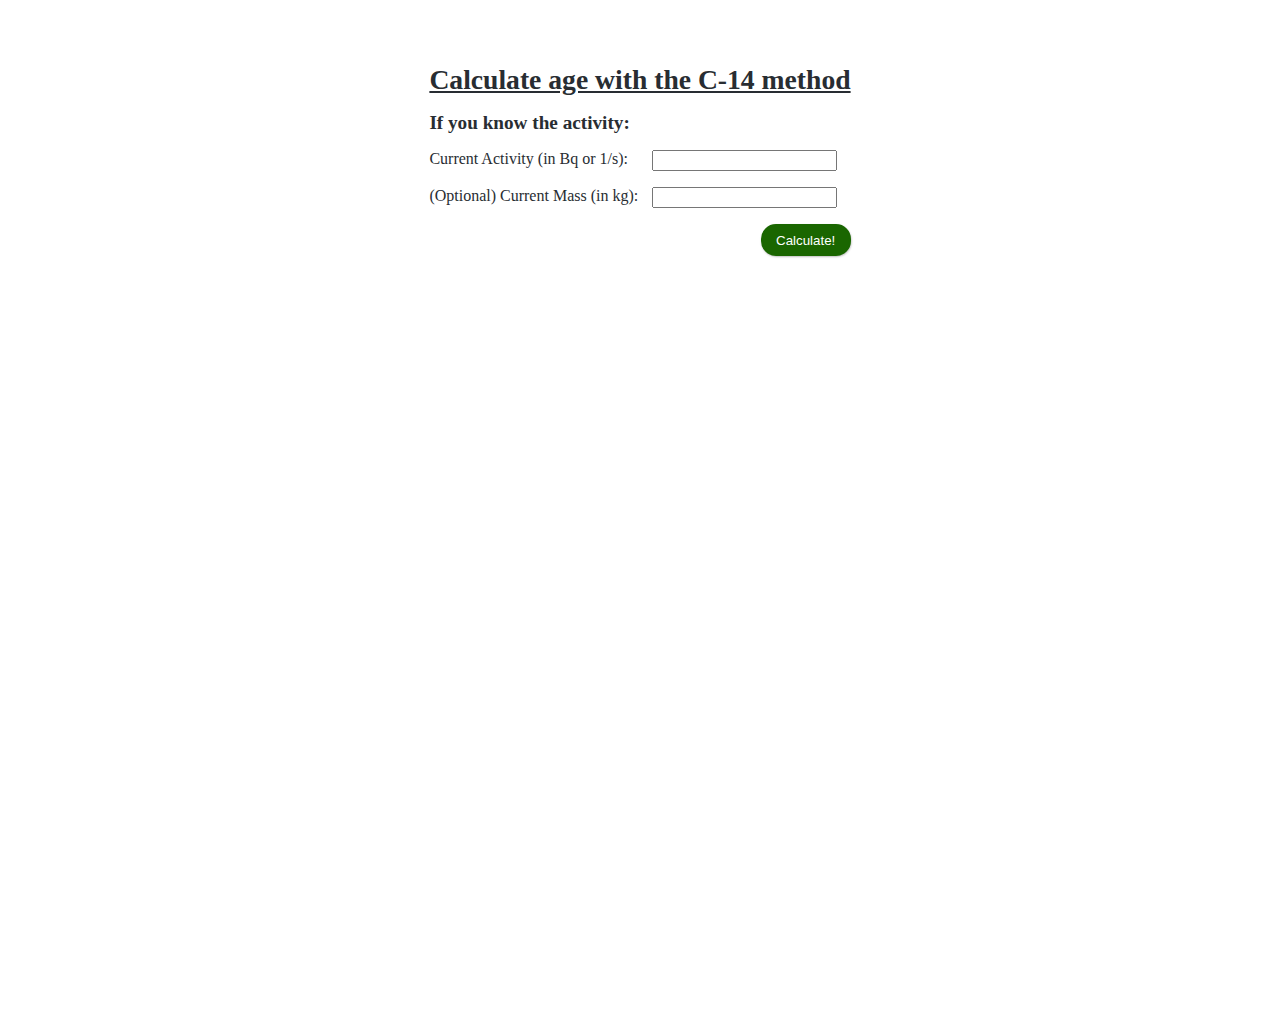
==== public/index.html @ e6aa5395 "changed expression" ====
<!DOCTYPE html>

<html lang="en">
    <head>
        <title>Age Calculator</title>
        <link href="style.css" rel="stylesheet">
        <script src="calc.js" defer></script> 
        <meta charset="UTF-8">
    </head>
    <body>
        <section class="main">
            <section class="C14Age">
                <div class="itemWrapper">
                    <h1>Calculate age with the C-14 method</h1>
                </div>
                <div class="itemWrapper">
                    <h2>If you know the activity:</h2>
                </div>
                <div class="activity itemWrapper">
                    <label for="activity">Current Activity (in Bq or 1/s): </label>
                    <input class="inputField" type="number" id="activity" step="any" min="0" required>
                </div>
                <div class="mass itemWrapper">
                <label for="mass">(Optional) Current Mass (in kg): </label>
                    <input class="inputField" type="number" id="mass" step="any" min="0">
                </div>
                <div class="submitWrapper itemWrapper">
                    <input type="submit" id="submit" value="Calculate!">
                </div>
                <span id="output">
            </section>
        </section>

        
        <!-- The core Firebase JS SDK is always required and must be listed first -->
        <script src="/__/firebase/8.2.9/firebase-app.js"></script>

        <!-- TODO: Add SDKs for Firebase products that you want to use
            https://firebase.google.com/docs/web/setup#available-libraries -->
        <script src="/__/firebase/8.2.9/firebase-analytics.js"></script>

        <!-- Initialize Firebase -->
        <script src="/__/firebase/init.js"></script>
    </body>
</html>
---- public/style.css ----
:root {
    --text-base-size: 1em;
    
    --text-scale-ratio: 1.2;
    --text-xs: calc((1em / var(--text-scale-ratio)) / var(--text-scale-ratio));
    --text-sm: calc(var(--text-xs) * var(--text-scale-ratio));
    --text-md: calc(var(--text-sm) * var(--text-scale-ratio) * var(--text-scale-ratio));
    --text-lg: calc(var(--text-md) * var(--text-scale-ratio));
    --text-xl: calc(var(--text-lg) * var(--text-scale-ratio));
    --text-xxl: calc(var(--text-xl) * var(--text-scale-ratio));
    --text-xxxl: calc(var(--text-xxl) * var(--text-scale-ratio));

    --darkGreen: 26, 102, 0;
    --lightGreen: 159, 255, 128;
    --semiBlack: 40, 45, 50;

    font-family: 'Segoe UI', "Tahoma", "Geneva", "Verdana", "sans-serif";
    color: rgb(var(--semiBlack))
  }

body {
    display: flex;
    justify-content: center;
    min-height: 100vh;
    padding: 3em;
}

h1, h2, h3, h4, h5, h6 {
    font-size: 1rem;
    margin: 0;
}

h1 {
    font-size: var(--text-xl);
    text-decoration: underline;
}

h2 {
    font-size: var(--text-md);
}

.C14Age {
    display: flex;
    flex-direction: column;
}

.itemWrapper {
    display: flex;
    justify-content: space-between;
    margin: 0.5em;
}

.submitWrapper {
    justify-content: flex-end;
}

#outputWrapper {
    opacity: 0;
    min-height: 1em;
}

.inputField {
    margin: 0 1em;
}

#submit {
    background-color: rgb(var(--darkGreen));
    padding: 0.5em 1em;
    border: 2px rgb(var(--darkGreen)) solid;
    border-radius: 15px;
    color: white;
    box-shadow: 0.5px 1px 2px rgba(0, 0, 0, 0.25 );
}

#submit:hover {
    cursor: pointer;
    background-color: rgb(var(--lightGreen));
    color: rgb(var(--semiBlack));
}
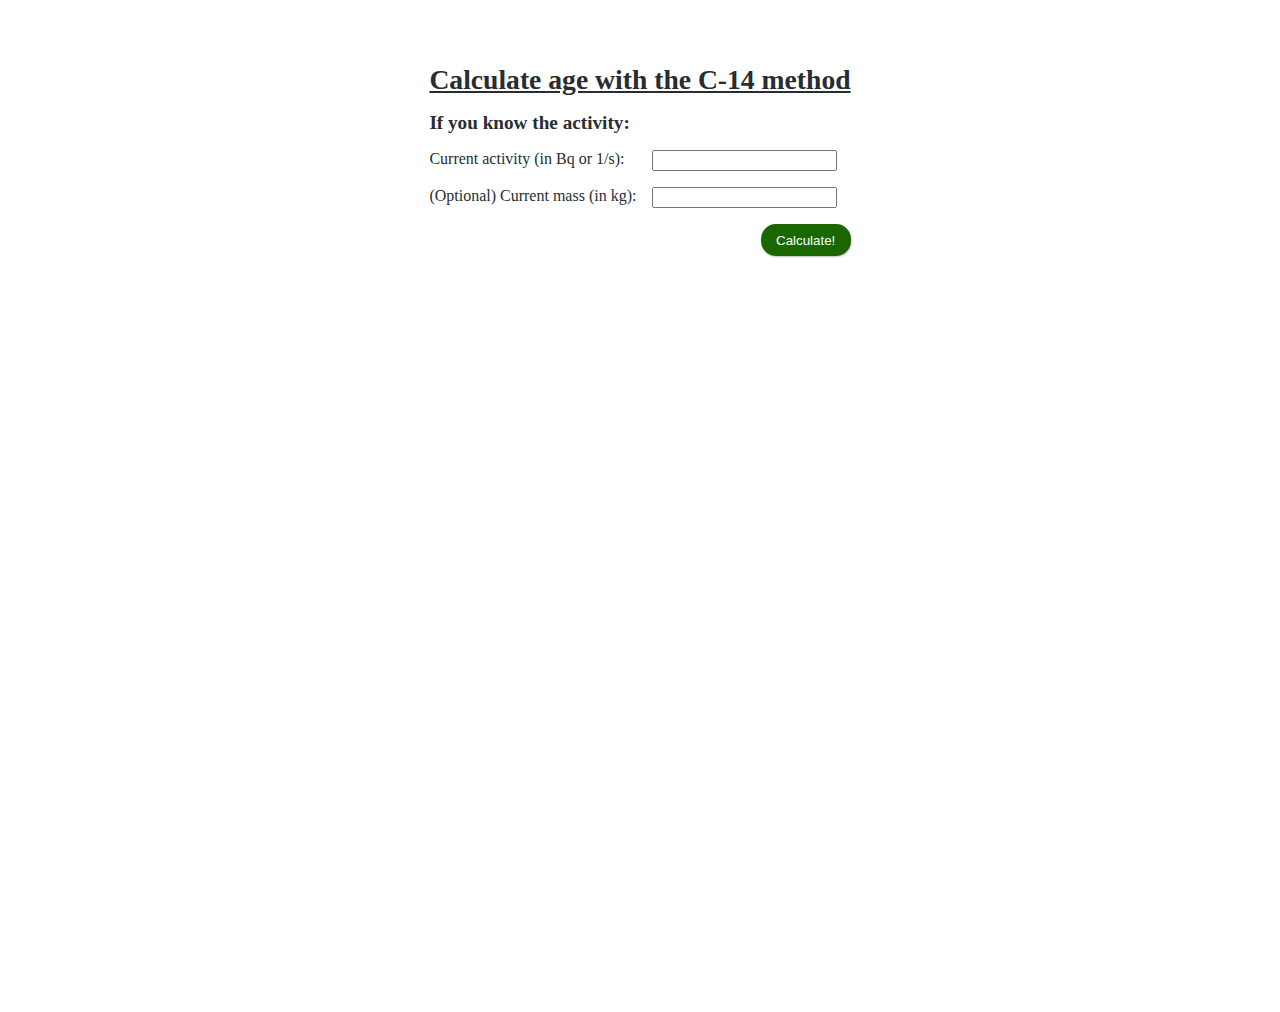
==== commit 1ee3d025: "details" ====
--- a/public/index.html
+++ b/public/index.html
@@ -17,11 +17,11 @@
                     <h2>If you know the activity:</h2>
                 </div>
                 <div class="activity itemWrapper">
-                    <label for="activity">Current Activity (in Bq or 1/s): </label>
+                    <label for="activity">Current activity (in Bq or 1/s): </label>
                     <input class="inputField" type="number" id="activity" step="any" min="0" required>
                 </div>
                 <div class="mass itemWrapper">
-                <label for="mass">(Optional) Current Mass (in kg): </label>
+                <label for="mass">(Optional) Current mass (in kg): </label>
                     <input class="inputField" type="number" id="mass" step="any" min="0">
                 </div>
                 <div class="submitWrapper itemWrapper">
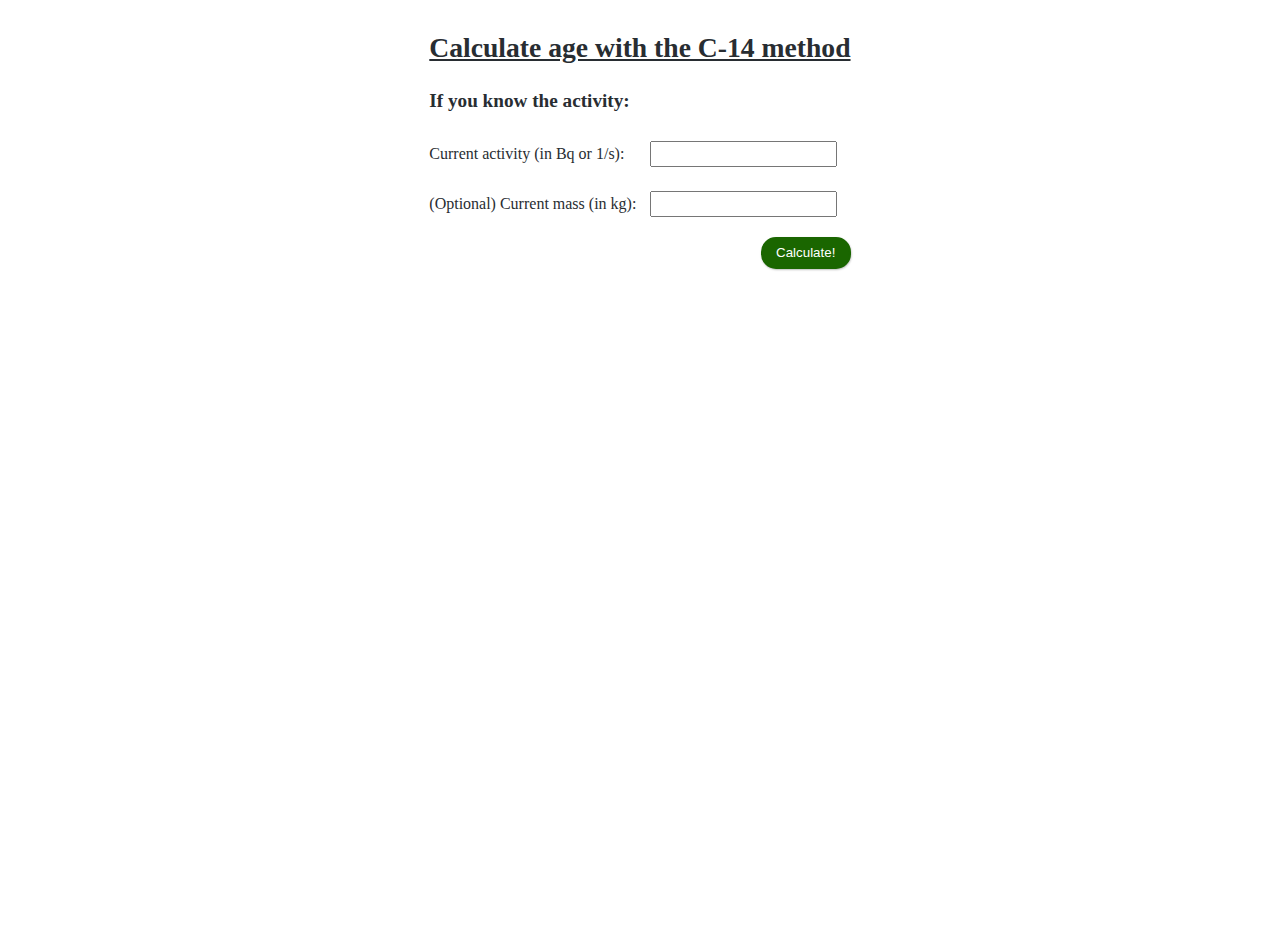
==== commit d2bec2b0: "hotfix" ====
--- a/public/index.html
+++ b/public/index.html
@@ -5,7 +5,7 @@
         <title>Age Calculator</title>
         <link href="style.css" rel="stylesheet">
         <script src="calc.js" defer></script> 
-        <meta charset="UTF-8">
+        <meta name="viewport" content="width=device-width, initial-scale=1" charset="UTF-8">
     </head>
     <body>
         <section class="main">
--- a/public/style.css
+++ b/public/style.css
@@ -22,7 +22,7 @@
     display: flex;
     justify-content: center;
     min-height: 100vh;
-    padding: 3em;
+    padding: 1em;
 }
 
 h1, h2, h3, h4, h5, h6 {
@@ -36,6 +36,7 @@
 }
 
 h2 {
+    margin: 0.5em 0;
     font-size: var(--text-md);
 }
 
@@ -46,7 +47,9 @@
 
 .itemWrapper {
     display: flex;
+    flex-direction: column;
     justify-content: space-between;
+    align-items: center;
     margin: 0.5em;
 }
 
@@ -60,7 +63,9 @@
 }
 
 .inputField {
-    margin: 0 1em;
+    margin: 0.3em 1em;
+    padding: 0.25em;
+    min-width: 80%;
 }
 
 #submit {
@@ -76,4 +81,14 @@
     cursor: pointer;
     background-color: rgb(var(--lightGreen));
     color: rgb(var(--semiBlack));
+}
+
+@media only screen and (min-width: 600px) {
+    .itemWrapper {
+        flex-direction: row;
+    }
+
+    .inputField {
+        min-width: 40%;
+    }
 }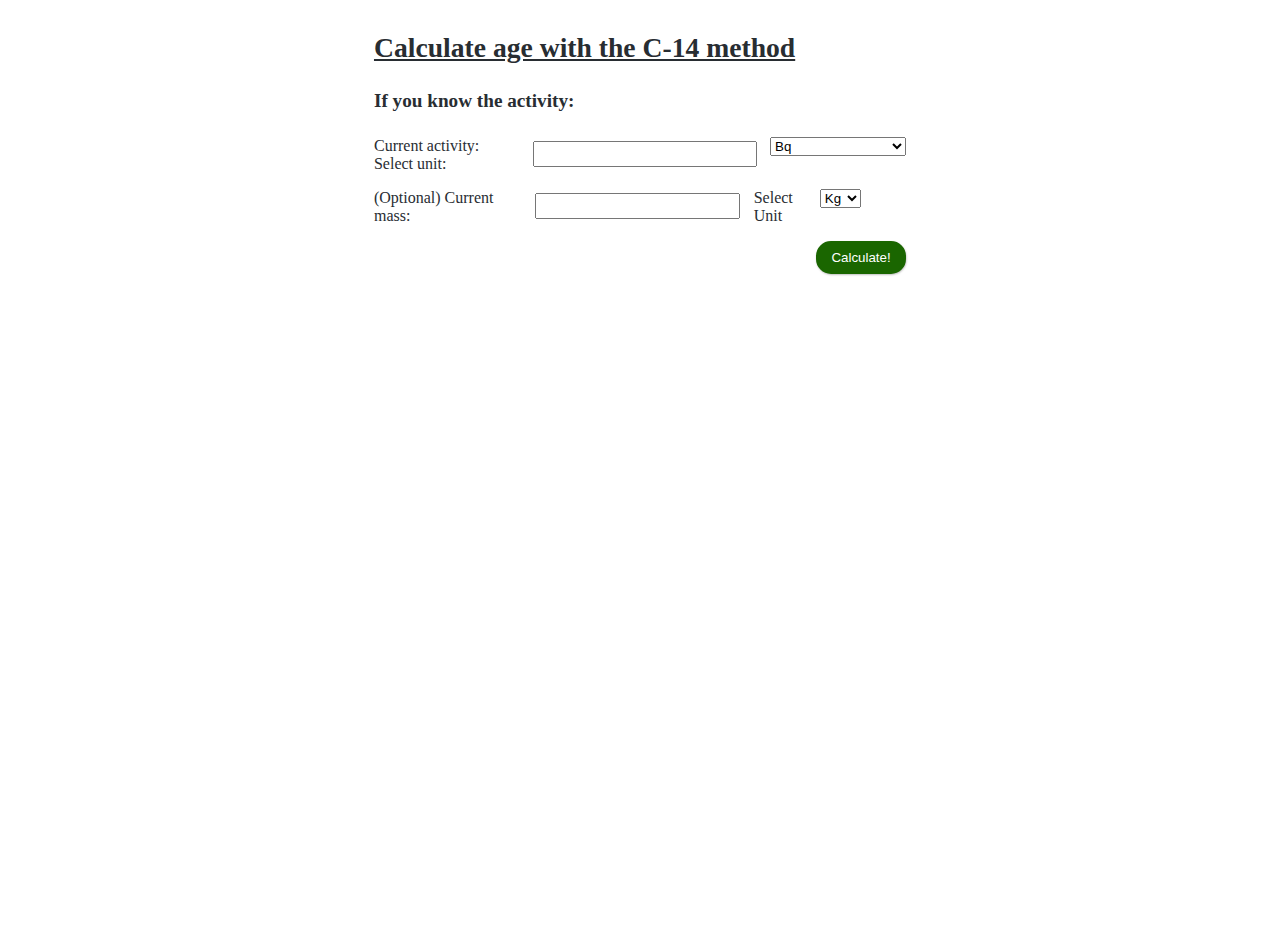
==== commit bfa783e4: "added unit select functionality, todo: styling" ====
--- a/public/index.html
+++ b/public/index.html
@@ -17,12 +17,27 @@
                     <h2>If you know the activity:</h2>
                 </div>
                 <div class="activity itemWrapper">
-                    <label for="activity">Current activity (in Bq or 1/s): </label>
+                    <div class="test">
+                        <label for="activity">Current activity: </label>
+                        <label for="activityUnitSelect">Select unit: </label>
+                    </div>
                     <input class="inputField" type="number" id="activity" step="any" min="0" required>
+
+                    <select name="activityUnitSelect" id="activityUnitSelect" class="unitSelect">
+                        <option value="bq">Bq</option>
+                        <option value="dpm">Disintegrations/min</option>
+                    </select>
                 </div>
                 <div class="mass itemWrapper">
-                <label for="mass">(Optional) Current mass (in kg): </label>
+                    <label for="mass">(Optional) Current mass: </label>
                     <input class="inputField" type="number" id="mass" step="any" min="0">
+
+                    <label for="massUnitSelect">Select Unit</label>
+                    <select name="massUnitSelect" id="massUnitSelect" class="unitSelect">
+                        <option value="kilogram">Kg</option>
+                        <option value="grams">g</option>
+                        <option value="milligram">mg</option>
+                    </select>
                 </div>
                 <div class="submitWrapper itemWrapper">
                     <input type="submit" id="submit" value="Calculate!">
--- a/public/style.css
+++ b/public/style.css
@@ -22,7 +22,7 @@
     display: flex;
     justify-content: center;
     min-height: 100vh;
-    padding: 1em;
+    padding: 0.5em;
 }
 
 h1, h2, h3, h4, h5, h6 {
@@ -43,18 +43,20 @@
 .C14Age {
     display: flex;
     flex-direction: column;
+    align-items: flex-start;
 }
 
 .itemWrapper {
     display: flex;
     flex-direction: column;
     justify-content: space-between;
-    align-items: center;
+    align-items: start;
     margin: 0.5em;
 }
 
 .submitWrapper {
     justify-content: flex-end;
+    align-self: flex-end;
 }
 
 #outputWrapper {
@@ -63,7 +65,7 @@
 }
 
 .inputField {
-    margin: 0.3em 1em;
+    margin: 0.3em 0;
     padding: 0.25em;
     min-width: 80%;
 }
@@ -84,11 +86,16 @@
 }
 
 @media only screen and (min-width: 600px) {
+    body {
+        padding: 1em;
+    }
+
     .itemWrapper {
         flex-direction: row;
     }
 
     .inputField {
         min-width: 40%;
+        margin: 0.3em 1em;
     }
 }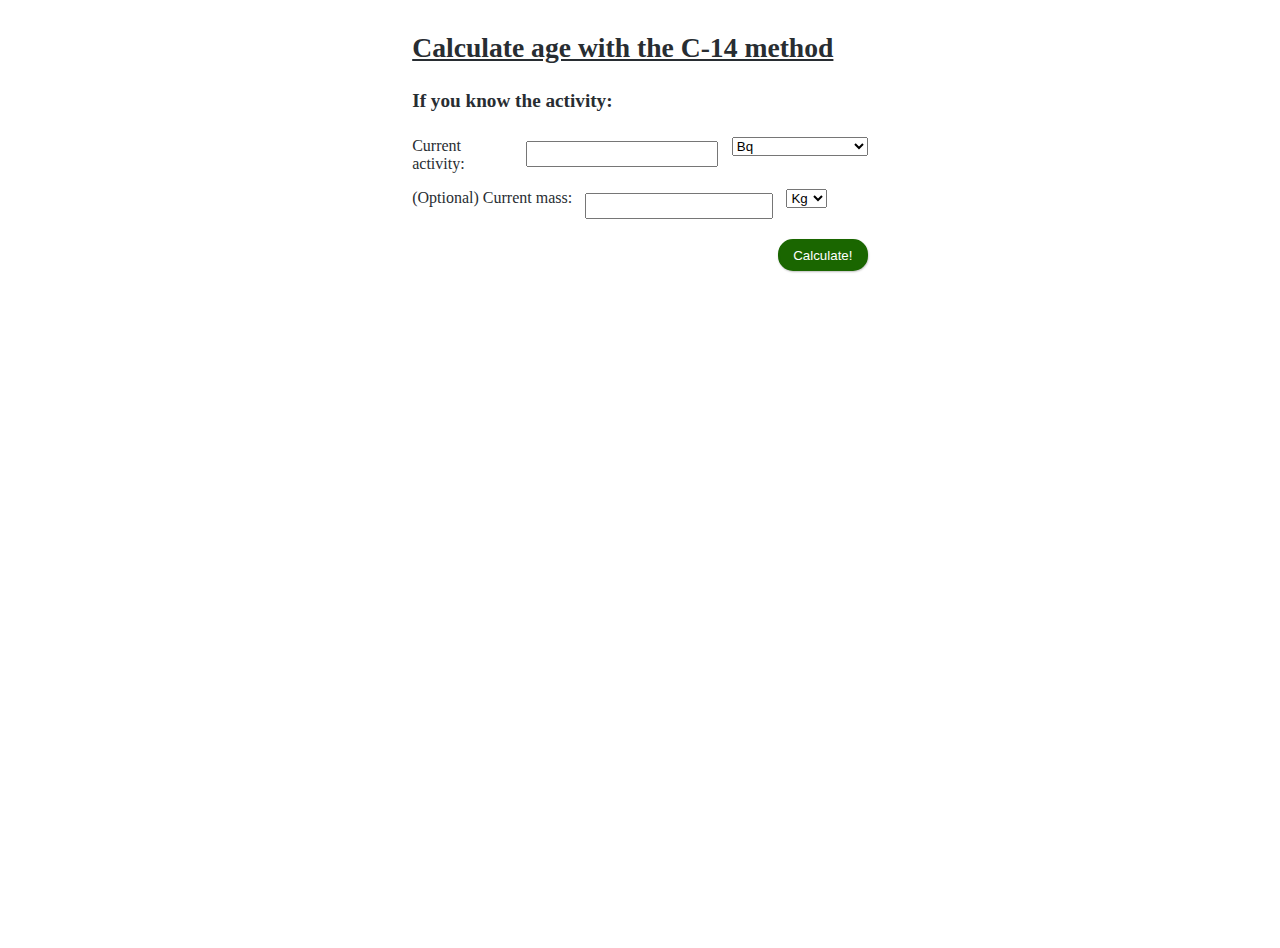
==== commit 0f34a9cc: "fixed sronly comps" ====
--- a/public/index.html
+++ b/public/index.html
@@ -17,12 +17,11 @@
                     <h2>If you know the activity:</h2>
                 </div>
                 <div class="activity itemWrapper">
-                    <div class="test">
-                        <label for="activity">Current activity: </label>
-                        <label for="activityUnitSelect">Select unit: </label>
-                    </div>
+                    <label for="activity">Current activity: </label>
+                    <label class="srOnly" for="activityUnitSelect">Select unit: </label>
+                    
                     <input class="inputField" type="number" id="activity" step="any" min="0" required>
-
+                    
                     <select name="activityUnitSelect" id="activityUnitSelect" class="unitSelect">
                         <option value="bq">Bq</option>
                         <option value="dpm">Disintegrations/min</option>
@@ -32,7 +31,7 @@
                     <label for="mass">(Optional) Current mass: </label>
                     <input class="inputField" type="number" id="mass" step="any" min="0">
 
-                    <label for="massUnitSelect">Select Unit</label>
+                    <label class="srOnly" for="massUnitSelect">Select Unit</label>
                     <select name="massUnitSelect" id="massUnitSelect" class="unitSelect">
                         <option value="kilogram">Kg</option>
                         <option value="grams">g</option>
--- a/public/style.css
+++ b/public/style.css
@@ -85,6 +85,12 @@
     color: rgb(var(--semiBlack));
 }
 
+.srOnly {
+    z-index: -99999;
+    position: absolute;
+    opacity: 0;
+}
+
 @media only screen and (min-width: 600px) {
     body {
         padding: 1em;
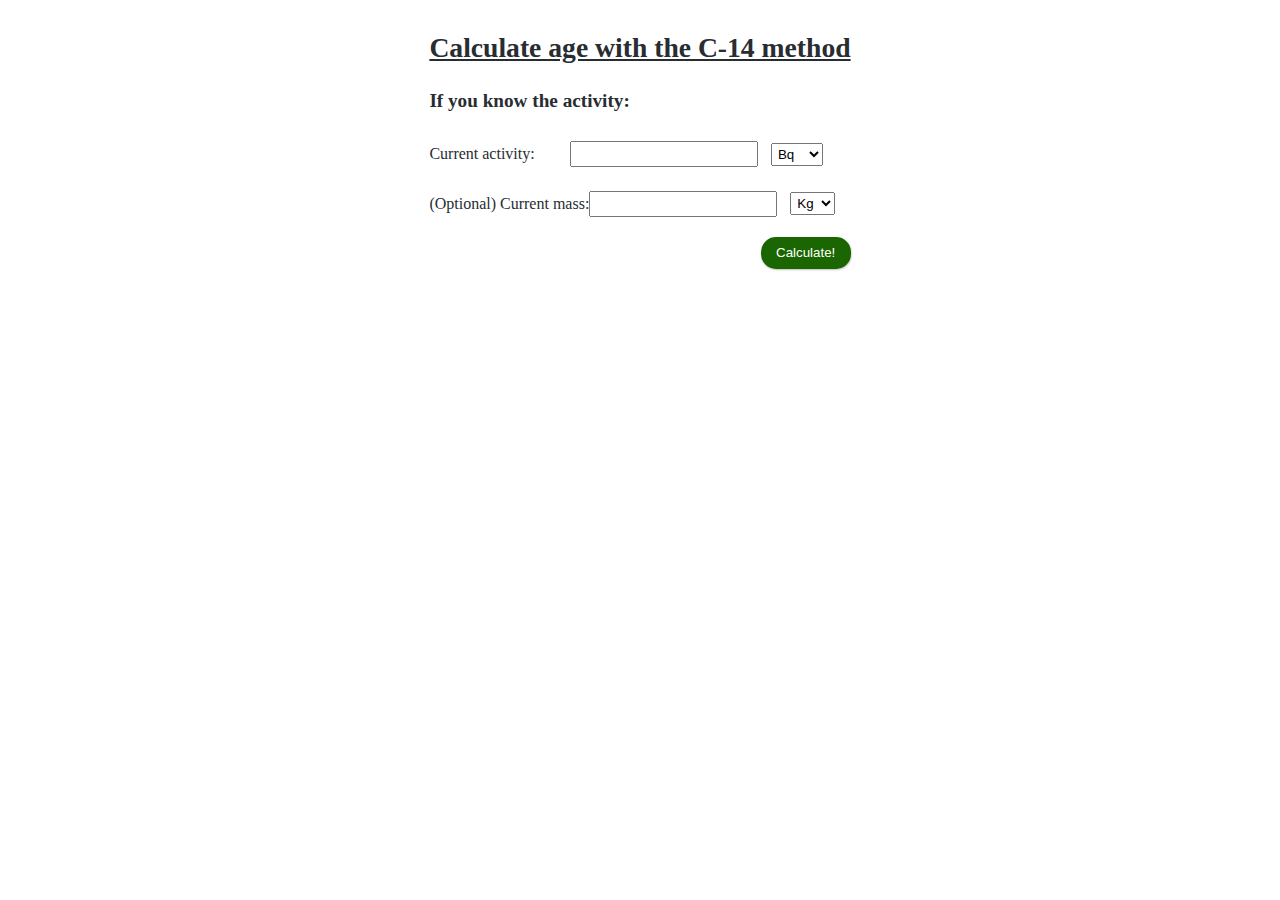
==== commit 134e3c31: "improvd styling, details in md & large style missi" ====
--- a/public/index.html
+++ b/public/index.html
@@ -22,9 +22,10 @@
                     
                     <input class="inputField" type="number" id="activity" step="any" min="0" required>
                     
+                    <label for="activityUnitSelect" class="mobileOnly" aria-hidden="true">in: </label>
                     <select name="activityUnitSelect" id="activityUnitSelect" class="unitSelect">
                         <option value="bq">Bq</option>
-                        <option value="dpm">Disintegrations/min</option>
+                        <option value="dpm">dpm</option>
                     </select>
                 </div>
                 <div class="mass itemWrapper">
@@ -32,6 +33,8 @@
                     <input class="inputField" type="number" id="mass" step="any" min="0">
 
                     <label class="srOnly" for="massUnitSelect">Select Unit</label>
+                    <label for="massUnitSelect" class="mobileOnly" aria-hidden="true">in: </label>
+
                     <select name="massUnitSelect" id="massUnitSelect" class="unitSelect">
                         <option value="kilogram">Kg</option>
                         <option value="grams">g</option>
--- a/public/style.css
+++ b/public/style.css
@@ -21,7 +21,6 @@
 body {
     display: flex;
     justify-content: center;
-    min-height: 100vh;
     padding: 0.5em;
 }
 
@@ -65,7 +64,7 @@
 }
 
 .inputField {
-    margin: 0.3em 0;
+    margin: 0.3em 0 0 0;
     padding: 0.25em;
     min-width: 80%;
 }
@@ -91,17 +90,30 @@
     opacity: 0;
 }
 
+select {
+    padding: 0.15em;
+}
+
 @media only screen and (min-width: 600px) {
     body {
         padding: 1em;
     }
 
+    .mobileOnly {
+        position: absolute;
+        z-index: -999999;
+        opacity: 0;
+    }
+
     .itemWrapper {
         flex-direction: row;
+        align-items: center;
+        min-width: 90%;
     }
 
     .inputField {
         min-width: 40%;
         margin: 0.3em 1em;
+        margin-left: auto;
     }
 }